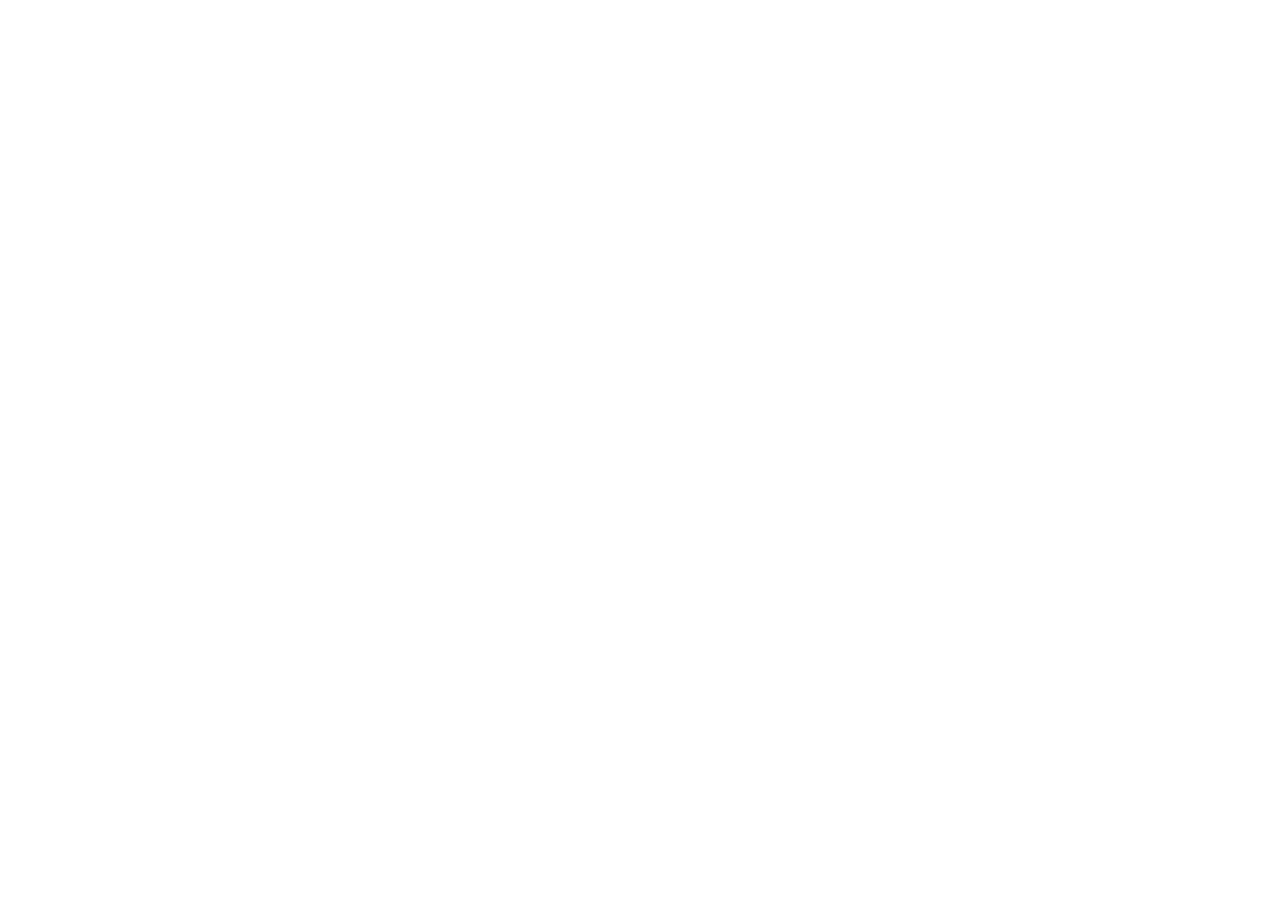
==== parte1/index.html @ e71d825e "Agrega la estructura base de la parte 1" ====
<!DOCTYPE html>
<html lang="es">
<head>
    <meta charset="UTF-8">
    <meta name="viewport" content="width=device-width, initial-scale=1">
    <title>Floristería Pétalos</title>
    <link rel="stylesheet" href="estilos.css">
</head>
<body>
</body>
</html>
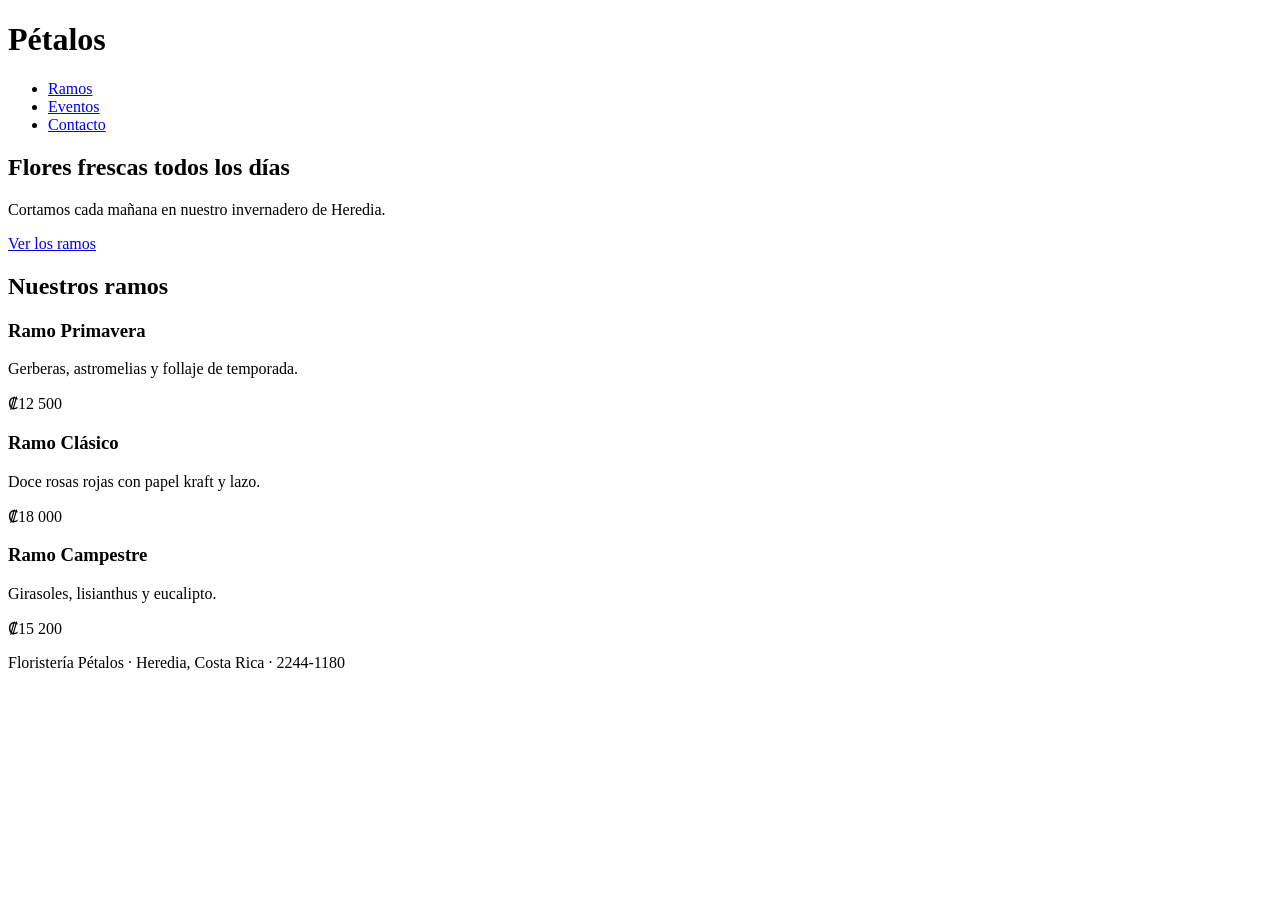
==== commit 17daa032: "Agrega la estructura HTML completa de la pagina" ====
--- a/parte1/index.html
+++ b/parte1/index.html
@@ -7,5 +7,54 @@
     <link rel="stylesheet" href="estilos.css">
 </head>
 <body>
+    <header class="barra">
+        <div class="contenedor">
+            <h1 class="marca">Pétalos</h1>
+            <nav>
+                <ul class="menu">
+                    <li><a href="#ramos">Ramos</a></li>
+                    <li><a href="#">Eventos</a></li>
+                    <li><a href="#">Contacto</a></li>
+                </ul>
+            </nav>
+        </div>
+    </header>
+
+    <section class="portada">
+        <div class="contenedor">
+            <h2>Flores frescas todos los días</h2>
+            <p>Cortamos cada mañana en nuestro invernadero de Heredia.</p>
+            <a class="boton" href="#ramos">Ver los ramos</a>
+        </div>
+    </section>
+
+    <main class="ramos" id="ramos">
+        <div class="contenedor">
+            <h2>Nuestros ramos</h2>
+            <div class="grilla">
+                <article class="tarjeta">
+                    <h3>Ramo Primavera</h3>
+                    <p>Gerberas, astromelias y follaje de temporada.</p>
+                    <p class="precio">₡12 500</p>
+                </article>
+                <article class="tarjeta">
+                    <h3>Ramo Clásico</h3>
+                    <p>Doce rosas rojas con papel kraft y lazo.</p>
+                    <p class="precio">₡18 000</p>
+                </article>
+                <article class="tarjeta">
+                    <h3>Ramo Campestre</h3>
+                    <p>Girasoles, lisianthus y eucalipto.</p>
+                    <p class="precio">₡15 200</p>
+                </article>
+            </div>
+        </div>
+    </main>
+
+    <footer class="pie">
+        <div class="contenedor">
+            <p>Floristería Pétalos · Heredia, Costa Rica · 2244-1180</p>
+        </div>
+    </footer>
 </body>
 </html>
